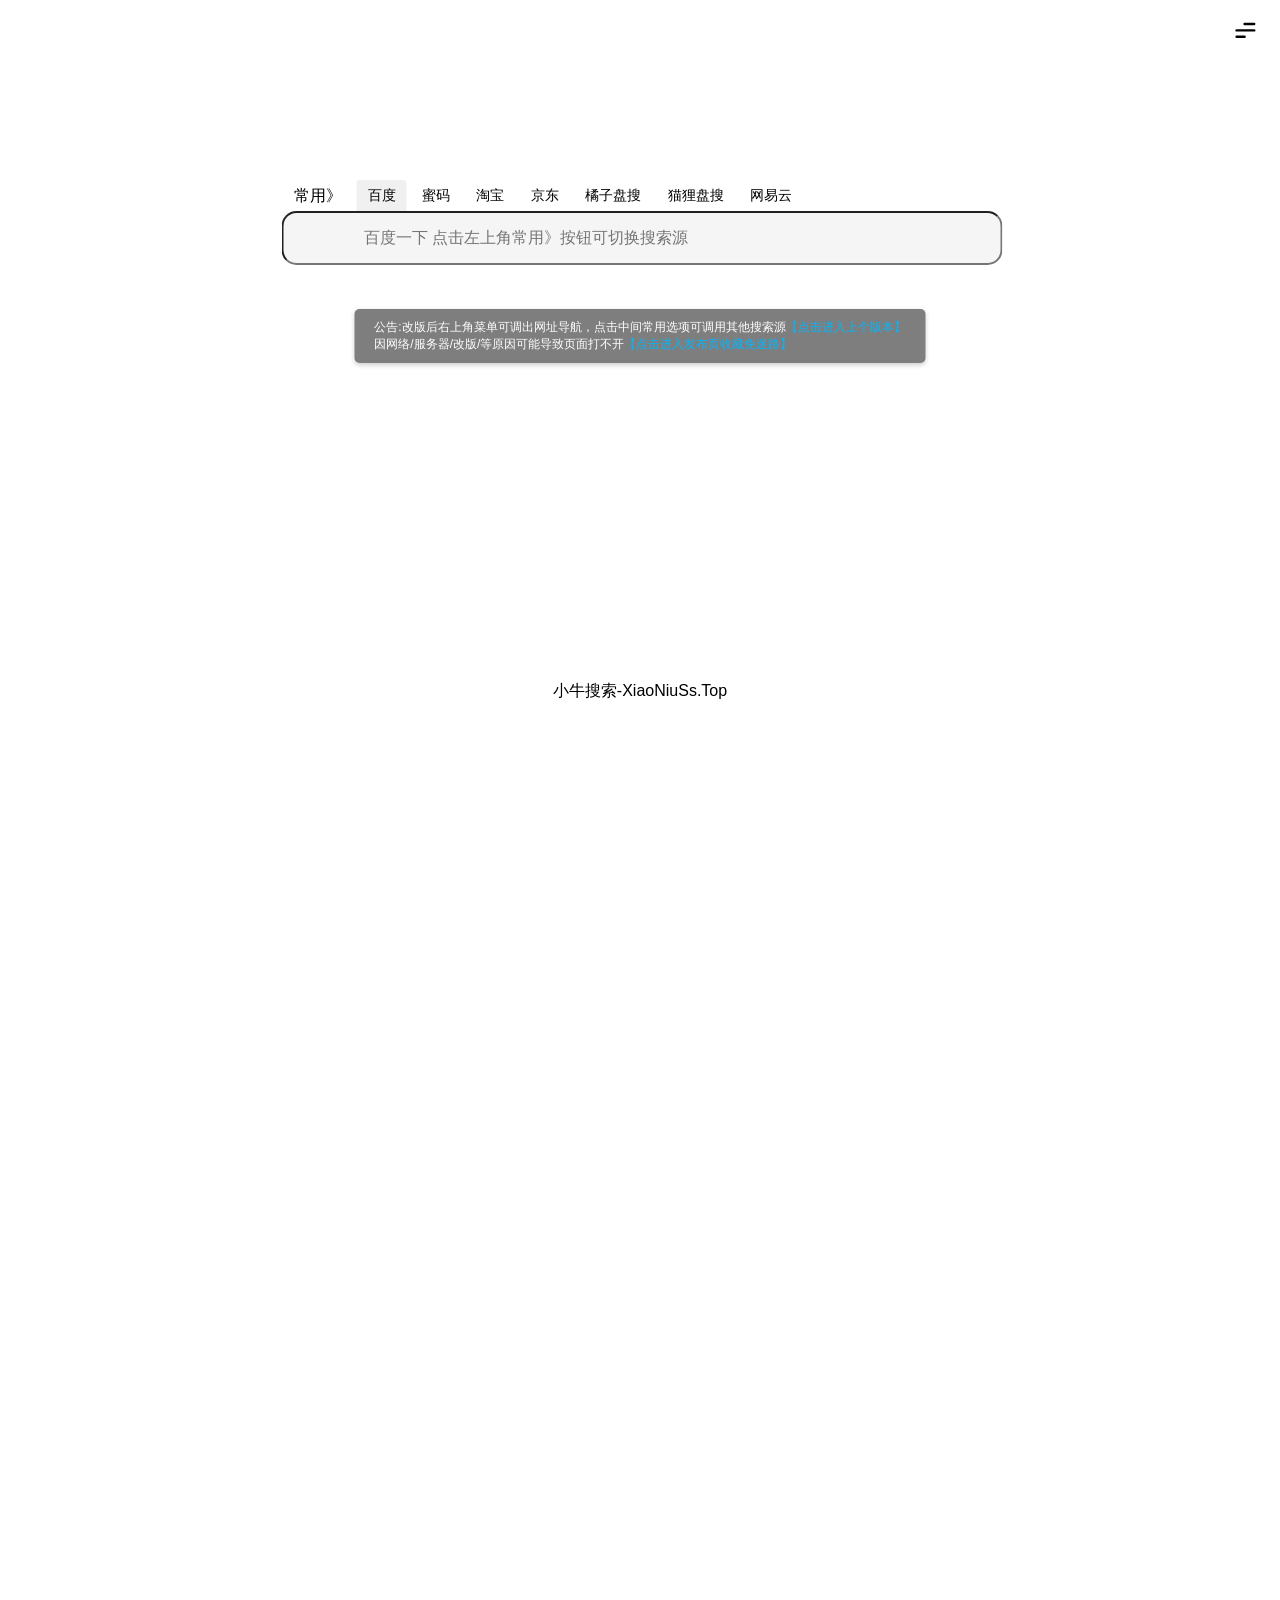
==== index.html @ 5cdf8bfb "Update index.html" ====
<!DOCTYPE html>

<html lang="zh-CN">
 <head> 
  <meta charset="UTF-8" /> 
  <meta name="viewport" content="width=device-width, user-scalable=no, initial-scale=1.0, maximum-scale=1.0, minimum-scale=1.0" /> 
  <meta http-equiv="Cache-Control" content="no-siteapp" /> 
  <meta name="apple-mobile-web-app-capable" content="yes" /> 
  <meta name="apple-touch-fullscreen" content="yes" /> 
  <meta name="apple-mobile-web-app-status-bar-style" content="black" /> 
  <meta name="full-screen" content="yes" />
  <!--UC强制全屏--> 
  <meta name="browsermode" content="application" />
  <!--UC应用模式--> 
  <meta name="x5-fullscreen" content="true" />
  <!--QQ强制全屏--> 
  <meta name="x5-page-mode" content="app" />
  <!--QQ应用模式--> 
  <title>小牛搜索- XiaoNiuss.Top</title> 
  <meta name="keywords" content="信仰圣光.一款业余的导航网站">
  <meta name="description" content="可能是最简洁的搜索导航，给你简单舒爽的搜索体验。">
  <link rel="shortcut icon" href="https://img.alicdn.com/imgextra/i3/2327995847/O1CN01fhXl2q1t3yYaZYRnO_!!2327995847.png" type="https://img.alicdn.com/imgextra/i3/2327995847/O1CN01fhXl2q1t3yYaZYRnO_!!2327995847.png" /> 
  <link rel="stylesheet" href="css/a1.css" /> 
  <script src="js/a2jquery1.min.js"></script> 
 </head> 

</html>
  <div id="menu">
   <i></i>
  </div> 
  <div class="list closed"> 
   <ul>

    <!--<iframe frameborder="no" border="0" marginwidth="0" marginheight="0" width=330 height=110 src="//music.163.com/outchain/player?type=0&id=5300627587&auto=0&height=90"></iframe>-->
    <li class="title"><i class="iconfont icon-changyong"></i> 旗下产品</li> 
    <li><a rel="nofollow" href="https://xiaoniuss.top/" target="_blank"><i class="iconfont icon-changyong" style="color: #f05;"></i>小牛搜索</a></li> 
    <li><a rel="nofollow" href="https://b.xiaoniuss.top/" target="_blank"><i class="iconfont icon-changyong" style="color: #f05;"></i>小牛书签</a></li> 
    <li><a rel="nofollow" href="https://c.xiaoniuss.top/" target="_blank"><i class="iconfont icon-changyong" style="color: #f05;"></i>小牛插件</a></li> 
    <li><a rel="nofollow" href="https://v.xiaoniuss.top/" target="_blank"><i class="iconfont icon-changyong" style="color: #f05;"></i>小牛解析</a></li>
    <li><a rel="nofollow" href="https://y.xiaoniuss.top/" target="_blank"><i class="iconfont icon-changyong" style="color: #f05;"></i>小牛游戏</a></li>
    <li><a rel="nofollow" href="https://c.xiaoniuss.top/bjq/" target="_blank"><i class="iconfont icon-changyong" style="color: #f05;"></i>代码编辑</a></li> 
    <li><a rel="nofollow" href="https://c.xiaoniuss.top/ys/" target="_blank"><i class="iconfont icon-changyong" style="color: #f05;"></i>色值选择</a></li>
    <li><a rel="nofollow" href="https://b.xiaoniuss.top/duoss.html" target="_blank"><i class="iconfont icon-changyong" style="color: #f05;"></i>搜索多开</a></li>
    <li><a rel="nofollow" href="https://xydh.fun/guoxiaohan" target="_blank"><i class="iconfont icon-changyong" style="color: #f05;"></i>小牛导航</a></li> 
    <li><a rel="nofollow" href="https://xydh.fun/rongna" target="_blank"><i class="iconfont icon-changyong" style="color: #f05;"></i>工作区</a></li> 
    <li><a rel="nofollow" href="https://yunyingguan.top" target="_blank"><i class="iconfont icon-changyong" style="color: #f05;"></i>大叔工作室</a></li>
    <!----> 
    <li class="title"><i class="iconfont icon-msg"></i> 常用电商</li> 
    <li><a rel="nofollow" href="https://shop.jd.com" target="_blank"><i class="iconfont icon-msg" style="color: #0084ff;"></i>jd后台</a></li> 
    <li><a rel="nofollow" href="https://myseller.taobao.com" target="_blank"><i class="iconfont icon-msg" style="color: #0084ff;"></i>tb后台</a></li> 
    <li><a rel="nofollow" href="https://mms.pinduoduo.com" target="_blank"><i class="iconfont icon-msg" style="color: #0084ff;"></i>pdd后台</a></li> 
    <li><a rel="nofollow" href="https://fxg.jinritemai.com/ffa/mshop/homepage/index" target="_blank"><i class="iconfont icon-msg" style="color: #0084ff;"></i>抖音电商</a></li> 
    <li><a rel="nofollow" href="https://www.fupin832.com/" target="_blank"><i class="iconfont icon-msg" style="color: #0084ff;"></i>政府832</a></li> 
    <li><a rel="nofollow" href="https://www.youzan.com" target="_blank"><i class="iconfont icon-msg" style="color: #0084ff;"></i>有赞后台</a></li> 
    <li><a rel="nofollow" href="https://h5.bestpay.com.cn/subapps/intelligent-core-h5/manage/index.html?externalUserId=725753262305550340&platformIdentity=newyzfmall#/passport/login" target="_blank"><i class="iconfont icon-msg" style="color: #0084ff;"></i>翼支付客服</a></li> 
    <li><a rel="nofollow" href="https://h5.bestpay.com.cn/subapps/merchant-portal-h5/index.html#/home" target="_blank"><i class="iconfont icon-msg" style="color: #0084ff;"></i>翼支付门户</a></li> 
    <li><a rel="nofollow" href="https://merchant-h5.bestpay.com.cn/paas/khd-index-h5/index.html#/login" target="_blank"><i class="iconfont icon-msg" style="color: #0084ff;"></i>翼支付电商</a></li> 
    <li><a rel="nofollow" href="https://baike.taobao.com/home.htm" target="_blank"><i class="iconfont icon-msg" style="color: #0084ff;"></i>淘宝百科</a></li>
    <li><a rel="nofollow" href="https://jm.jd.com/" target="_blank"><i class="iconfont icon-msg" style="color: #0084ff;"></i>京麦工作台</a></li> 
    <li><a rel="nofollow" href="https://cts.alibaba.com/product/qianniu.htm" target="_blank"><i class="iconfont icon-msg" style="color: #0084ff;"></i>千牛工作台</a></li> 
    <li><a rel="nofollow" href="https://www.dianzhentan.com" target="_blank"><i class="iconfont icon-msg" style="color: #0084ff;"></i>淘-店侦探</a></li> 
    <li><a rel="nofollow" href="https://www.diantoushi.com" target="_blank"><i class="iconfont icon-msg" style="color: #0084ff;"></i>淘-店透视</a></li> 
    <li><a rel="nofollow" href="https://www.dianchacha.com" target="_blank"><i class="iconfont icon-msg" style="color: #0084ff;"></i>淘-店查查</a></li> 
    <li><a rel="nofollow" href="https://www.jdboshi.com" target="_blank"><i class="iconfont icon-msg" style="color: #0084ff;"></i>jd博士店长</a></li>
    <li><a rel="nofollow" href="https://e.qq.com/resources/wx-moments" target="_blank"><i class="iconfont icon-msg" style="color: #0084ff;"></i>盆友圈广告</a></li> 
    <li><a rel="nofollow" href="https://school.jinritemai.com/doudian/web/article/114128" target="_blank"><i class="iconfont icon-msg" style="color: #0084ff;"></i>抖招类目</a></li>
    <li><a rel="nofollow" href="https://www.sf-express.com/chn/sc/price-query" target="_blank"><i class="iconfont icon-msg" style="color: #0084ff;"></i>顺丰查时</a></li> 
    <li><a rel="nofollow" href="https://www.dianchacha.com" target="_blank"><i class="iconfont icon-msg" style="color: #0084ff;"></i>D直播伴侣</a></li> 
    <li><a rel="nofollow" href="https://www.kdocs.cn/latest" target="_blank"><i class="iconfont icon-msg" style="color: #0084ff;"></i>金山文档</a></li> 
    <!----> 
    <li class="title"><i class="iconfont icon-shipin"></i> 社交媒体</li> 
    <li><a rel="nofollow" href="https://mail.163.com/" target="_blank"><i class="iconfont icon-youxiang" style="color: #169;"></i>163邮箱</a></li> 
    <li><a rel="nofollow" href="https://mail.126.com/" target="_blank"><i class="iconfont icon-youxiang" style="color: #169;"></i>126邮箱</a></li> 
    <li><a rel="nofollow" href="https://mail.qq.com/" target="_blank"><i class="iconfont icon-youxiang" style="color: #f05;"></i>QQ邮箱</a></li> 
    <li><a rel="nofollow" href="https://www.weibo.com" target="_blank"><i class="iconfont icon-msg" style="color: #e6162d;"></i>微博</a></li> 
    <li><a rel="nofollow" href="https://mp.weixin.qq.com/" target="_blank"><i class="iconfont icon-msg" style="color: #e6162d;"></i>微信公众号</a></li> 
    <li><a rel="nofollow" href="https://weixin.qq.com/" target="_blank"><i class="iconfont icon-msg" style="color: #e6162d;"></i>微信</a></li> 
    <li><a rel="nofollow" href="https://im.qq.com/" target="_blank"><i class="iconfont icon-msg" style="color: #e6162d;"></i>QQ</a></li> 
    <li><a rel="nofollow" href="https://www.zhihu.com/" target="_blank"><i class="iconfont icon-msg" style="color: #e6162d;"></i>知乎</a></li> 
    <li><a rel="nofollow" href="https://www.douyin.com/" target="_blank"><i class="iconfont icon-msg" style="color: #e6162d;"></i>抖音</a></li> 
    <li><a rel="nofollow" href="https://weixin.qq.com/" target="_blank"><i class="iconfont icon-msg" style="color: #e6162d;"></i>微信</a></li> 
    <li><a rel="nofollow" href="https://support.qq.com/product/142721" target="_blank"><i class="iconfont icon-msg" style="color: #e6162d;"></i>橘子网址</a></li> 
    <li><a rel="nofollow" href="https://yiyan.baidu.com/" target="_blank"><i class="iconfont icon-msg" style="color: #e6162d;"></i>文心一言</a></li> 
    <li><a rel="nofollow" href="https://y.qq.com/" target="_blank"><i class="iconfont icon-shipin" style="color:#2a0;"></i>QQ音乐</a></li> 
    <li><a rel="nofollow" href="https://music.163.com/" target="_blank"><i class="iconfont icon-shipin" style="color:#2a0;"></i>网易云音乐</a></li> 
    <li><a rel="nofollow" href="https://www.kugou.com/" target="_blank"><i class="iconfont icon-shipin" style="color:#2a0;"></i>酷狗音乐</a></li> 
    <li><a rel="nofollow" href="https://www.cctv.com/" target="_blank"><i class="iconfont icon-shipin" style="color:#2a0;"></i>央视网</a></li> 
    <li><a rel="nofollow" href="https://v.qq.com/" target="_blank"><i class="iconfont icon-shipin" style="color:#09e;"></i>腾讯视频</a></li> 
    <li><a rel="nofollow" href="https://www.youku.com/" target="_blank"><i class="iconfont icon-shipin" style="color:#09e;"></i>优酷</a></li> 
    <li><a rel="nofollow" href="https://www.iqiyi.com/" target="_blank"><i class="iconfont icon-shipin" style="color:#1d0;"></i>爱奇艺</a></li> 
    <li><a rel="nofollow" href="https://www.bilibili.com/" target="_blank"><i class="iconfont icon-shipin" style="color:#09e;"></i>哔哩哔哩</a></li> 
    <li><a rel="nofollow" href="https://www.nmme.xyz/" target="_blank"><i class="iconfont icon-shipin" style="color:#09e;"></i>橘子盘搜</a></li> 
    <!----> 
    <li class="title"><i class="iconfont icon-sheji"></i> 设计视觉</li> 
    <li><a rel="nofollow" href="https://www.58pic.com" target="_blank"><i class="iconfont icon-sheji" style="color: #ff6019;"></i>千图网</a></li>
    <li><a rel="nofollow" href="https://699pic.com" target="_blank"><i class="iconfont icon-sheji" style="color: #ff6019;"></i>摄图网</a></li>
    <li><a rel="nofollow" href="http://new.90sheji.com" target="_blank"><i class="iconfont icon-sheji" style="color: #ff6019;"></i>90设计</a></li>
    <li><a rel="nofollow" href="https://ibaotu.com" target="_blank"><i class="iconfont icon-sheji" style="color: #ff6019;"></i>包图网</a></li>
    <li><a rel="nofollow" href="https://588ku.com" target="_blank"><i class="iconfont icon-sheji" style="color: #ff6019;"></i>千库网</a></li>
    <li><a rel="nofollow" href="http://wz.iscvip.cn/index/account/login.html" target="_blank"><i class="iconfont icon-sheji" style="color: #ff6019;"></i>下图网</a></li>
    <li><a rel="nofollow" href="https://www.iconfont.cn/" target="_blank"><i class="iconfont icon-sheji" style="color: #ff6019;"></i>阿里图标</a></li>
    <li><a rel="nofollow" href="https://zt.changjing.com.cn/" target="_blank"><i class="iconfont icon-sheji" style="color: #ff6019;"></i>亿景智图</a></li>
    <li><a rel="nofollow" href="https://zbj.com" target="_blank"><i class="iconfont icon-sheji" style="color: #ff6019;"></i>猪八戒</a></li>
    <li><a rel="nofollow" href="https://www.asqql.com/wxtpzip" target="_blank"><i class="iconfont icon-sheji" style="color: #ff6019;"></i>GIF压缩</a></li>
    <li><a rel="nofollow" href="https://compresspng.com/" target="_blank"><i class="iconfont icon-sheji" style="color: #ff6019;"></i>PNG压缩</a></li>
    <li><a rel="nofollow" href="https://docsmall.com/" target="_blank"><i class="iconfont icon-sheji" style="color: #ff6019;"></i>图片压缩</a></li>
    <!----> 
    <li class="title"><i class="iconfont icon-ai-tool"></i> 工具</li> 
    <li><a rel="nofollow" href="https://pan.baidu.com" target="_blank"><i class="iconfont icon-ai-tool" style="color: #148bfe;"></i>百度网盘</a></li> 
    <li><a rel="nofollow" href="https://pan.quark.cn/" target="_blank"><i class="iconfont icon-ai-tool" style="color: #148bfe;"></i>夸克网盘</a></li> 
    <li><a rel="nofollow" href="https://www.aliyundrive.com/drive" target="_blank"><i class="iconfont icon-ai-tool" style="color: #148bfe;"></i>阿里网盘</a></li> 
    <li><a rel="nofollow" href="https://www.lanzou.com" target="_blank"><i class="iconfont icon-ai-tool" style="color: #148bfe;"></i>蓝奏云盘</a></li> 
    <li><a rel="nofollow" href="https://www.kdocs.cn" target="_blank"><i class="iconfont icon-ai-tool" style="color: #148bfe;"></i>金山文档</a></li> 
    <li><a rel="nofollow" href="https://www.teambition.com/pan" target="_blank"><i class="iconfont icon-ai-tool" style="color: #148bfe;"></i>Teambition</a></li> 
    <!----> 
    <li class="title"><i class="iconfont icon-kongzhitai"></i> 开发</li> 
    <li><a rel="nofollow" href="https://github.com/" target="_blank"><i class="iconfont icon-kongzhitai"></i>Github</a></li> 
    <li><a rel="nofollow" href="http://www.bootstrapmb.com/" target="_blank"><i class="iconfont icon-kongzhitai"></i>bootstrapmb</a></li> 
    <li><a rel="nofollow" href="http://www.jqueryfuns.com/" target="_blank"><i class="iconfont icon-kongzhitai"></i>jqueryfuns</a></li> 
    <li><a rel="nofollow" href="https://www.aliyun.com" target="_blank"><i class="iconfont icon-kongzhitai"></i>阿里云</a></li> 
    <li><a rel="nofollow" href="https://dash.cloudflare.com" target="_blank"><i class="iconfont icon-kongzhitai"></i>cloudflare</a></li> 
    <li><a rel="nofollow" href="https://imagelol.com" target="_blank"><i class="iconfont icon-kongzhitai"></i>图床贼稳定</a></li> 
    <li><a rel="nofollow" href="https://cover.weixin.qq.com" target="_blank"><i class="iconfont icon-kongzhitai"></i>红包封面</a></li> 
    <li><a rel="nofollow" href="https://www.uupoop.com/" target="_blank"><i class="iconfont icon-kongzhitai"></i>在线PS</a></li> 
    <li><a rel="nofollow" href="https://sucai.wangpu.taobao.com/#/manage/pic?_k=3ax2p3" target="_blank"><i class="iconfont icon-kongzhitai"></i>图片空间</a></li> 
    <li><a rel="nofollow" href="https://think.lenovo.com.cn/support/driver/newdriversdownlist.aspx?categoryid=3109781" target="_blank"><i class="iconfont icon-kongzhitai"></i>联想_Think</a></li> 
    <li class="title"><i class="iconfont icon-youxiang"></i> 免密下载</li> 
    <li><a rel="nofollow" href="https://kdocs.cn/l/sbjXGKoZMjck" target="_blank"><i class="iconfont icon-youxiang" style="color: #f05;"></i>IDM下载器</a></li> 
    <li><a rel="nofollow" href="https://kdocs.cn/l/sc6G9pmT6PMv" target="_blank"><i class="iconfont icon-youxiang" style="color: #f05;"></i>PE系统</a></li> 
    <li><a rel="nofollow" href="https://kdocs.cn/l/stITah8LCVqY" target="_blank"><i class="iconfont icon-youxiang" style="color: #f05;"></i>优酷转mp4</a></li> 
    <li><a rel="nofollow" href="https://kdocs.cn/l/skPR83SV3ztz" target="_blank"><i class="iconfont icon-youxiang" style="color: #f05;"></i>OBSx86</a></li> 
    <li><a rel="nofollow" href="https://kdocs.cn/l/snXQCynQuA8g" target="_blank"><i class="iconfont icon-youxiang" style="color: #f05;"></i>双系统引导</a></li> 
    <li><a rel="nofollow" href="https://kdocs.cn/l/sqT3ncusPQbT" target="_blank"><i class="iconfont icon-youxiang" style="color: #f05;"></i>PS密钥</a></li> 
    <li><a rel="nofollow" href="https://kdocs.cn/l/stlTbbvcYanN" target="_blank"><i class="iconfont icon-youxiang" style="color: #f05;"></i>U盘启动</a></li> 
    <li><a rel="nofollow" href="https://kdocs.cn/l/stMmsstYNt7d" target="_blank"><i class="iconfont icon-youxiang" style="color: #f05;"></i>视频压缩</a></li> 
    <li><a rel="nofollow" href="https://kdocs.cn/l/slZQXINmvxUH" target="_blank"><i class="iconfont icon-youxiang" style="color: #f05;"></i>会声会影</a></li> 
    <li><a rel="nofollow" href="https://kdocs.cn/l/sfRWvMunH0W5" target="_blank"><i class="iconfont icon-youxiang" style="color: #f05;"></i>屏幕录制</a></li> 
    <li><a rel="nofollow" href="https://kdocs.cn/l/sjy8YiyE2GLi" target="_blank"><i class="iconfont icon-youxiang" style="color: #f05;"></i>腾讯MP4</a></li> 
    <li><a rel="nofollow" href="https://kdocs.cn/l/sdvNhlVnBgjm" target="_blank"><i class="iconfont icon-youxiang" style="color: #f05;"></i>爱奇艺MP4</a></li> 
    <li><a rel="nofollow" href="https://kdocs.cn/l/sstjCg4Ey5Ph" target="_blank"><i class="iconfont icon-youxiang" style="color: #f05;"></i>AZ播放器</a></li> 
    <li><a rel="nofollow" href="https://kdocs.cn/l/stCZ0h0tj36P" target="_blank"><i class="iconfont icon-youxiang" style="color: #f05;"></i>AZ播放器</a></li> 
    <li><a rel="nofollow" href="https://kdocs.cn/l/skCb0l8Z89pW" target="_blank"><i class="iconfont icon-youxiang" style="color: #f05;"></i>PC播放器</a></li> 
    <li><a rel="nofollow" href="https://kdocs.cn/l/clntcQ575b8E" target="_blank"><i class="iconfont icon-youxiang" style="color: #f05;"></i>批量修改</a></li>
    <li><a rel="nofollow" href="https://kdocs.cn/l/crtAaC0671bG" target="_blank"><i class="iconfont icon-youxiang" style="color: #f05;"></i>图片工厂</a></li>
    <li><a rel="nofollow" href="http://www.picosmos.net/" target="_blank"><i class="iconfont icon-youxiang" style="color: #f05;"></i>picosmos</a></li>
   </ul> 
  </div> 
<!-- <iframe src="https://sucai.xiaoniuss.top/2/" width="100%" height="100%"></iframe>-->
  <div id="search" class="s-search">
   <div id="search-list" class="hide-type-list">
    <div class="s-type">
     <span></span>
     <div class="s-type-list animated fadeInUp">
      <label for="type-baidu">常用</label>
      <label for="type-search">搜索</label>
      <label for="type-wangpan1">音视</label>
      <label for="type-zhihu">社区</label>
      <label for="type-jiexi">解析</label>
     </div>
    </div>
    <div class="search-group group-a">
     <span class="type-text">常用》</span>
     <ul class="search-type">
      <li><input checked="" hidden="" type="radio" name="type" id="type-baidu" value="https://www.baidu.com/s?wd=" data-placeholder="百度一下 点击左上角常用》按钮可切换搜索源" /><label for="type-baidu"><span>百度</span></label></li>
      <li><input hidden="" type="radio" name="type" id="type-google" value="/mima/" data-placeholder="输入密令" /><label for="type-google"><span>蜜码</span></label></li>
      <li><input hidden="" type="radio" name="type" id="type-taobao" value="https://s.taobao.com/search?q=" data-placeholder="输入商品的名字关键词" /><label for="type-taobao"><span>淘宝</span></label></li>
      <li><input hidden="" type="radio" name="type" id="type-bing1" value="https://search.jd.com/Search?keyword=" data-placeholder="输入商品的名字关键词" /><label for="type-bing1"><span>京东</span></label></li>
      <li><input hidden="" type="radio" name="type" id="type-jiexi8" value="https://www.nmme.xyz/s/1/" data-placeholder="输入视频网址或电影名字" /><label for="type-jiexi8"><span>橘子盘搜</span></label></li>
      <li><input hidden="" type="radio" name="type" id="type-wangpan" value="https://www.alipansou.com/search?k=" data-placeholder="输入电视电影资源名字" /><label for="type-wangpan"><span>猫狸盘搜</span></label></li>
      <li><input hidden="" type="radio" name="type" id="type-wangpan7" value="https://music.163.com/#/search/m/?s=" data-placeholder="输入音乐的名字" /><label for="type-wangpan7"><span>网易云</span></label></li>




     </ul>
    </div>
    <div class="search-group group-b">
     <span class="type-text">搜索》</span>
     <ul class="search-type">
      <li><input hidden="" type="radio" name="type" id="type-search" value="https://www.baidu.com/s?wd=" data-placeholder="百度一下" /><label for="type-search"><span>百度</span></label></li>
      <li><input hidden="" type="radio" name="type" id="type-google" value="/mima/" data-placeholder="输入密令" /><label for="type-google"><span>蜜码</span></label></li>
      <li><input hidden="" type="radio" name="type" id="type-360" value="https://www.so.com/s?q=" data-placeholder="360好搜" /><label for="type-360"><span>360</span></label></li>
      <li><input hidden="" type="radio" name="type" id="type-sogo" value="https://www.sogou.com/web?query=" data-placeholder="搜狗搜索" /><label for="type-sogo"><span>搜狗</span></label></li>
      <li><input hidden="" type="radio" name="type" id="type-bing" value="https://cn.bing.com/search?q=" data-placeholder="微软Bing搜索" /><label for="type-bing"><span>Bing</span></label></li>
      <li><input hidden="" type="radio" name="type" id="type-sm" value="https://yz.m.sm.cn/s?q=" data-placeholder="UC移动端搜索" /><label for="type-sm"><span>神马</span></label></li>
     </ul>
    </div>
    <div class="search-group group-c">
     <span class="type-text">音视》</span>
     <ul class="search-type">
      <li><input hidden="" type="radio" name="type" id="type-wangpan1" value="https://music.163.com/#/search/m/?s=" data-placeholder="输入音乐的名字" /><label for="type-wangpan1"><span>网易云</span></label></li>
      <li><input hidden="" type="radio" name="type" id="type-wangpan8" value="https://y.qq.com/n/ryqq/search?searchid=1&remoteplace=txt.yqq.top&w=" data-placeholder="输入音乐的名字" /><label for="type-wangpan8"><span>qq音乐</span></label></li>
      <li><input hidden="" type="radio" name="type" id="type-wangpan2" value="https://search.bilibili.com/all?keyword=" data-placeholder="输入电视电影资源名字" /><label for="type-wangpan2"><span>bilibili</span></label></li>
      <li><input hidden="" type="radio" name="type" id="type-wangpan3" value="https://v.qq.com/x/search/?q=" data-placeholder="输入电视电影资源名字" /><label for="type-wangpan3"><span>腾讯</span></label></li>
      <li><input hidden="" type="radio" name="type" id="type-wangpan4" value="https://so.iqiyi.com/so/q_" data-placeholder="输入电视电影资源名字" /><label for="type-wangpan4"><span>爱奇艺</span></label></li>
      <li><input hidden="" type="radio" name="type" id="type-wangpan5" value="https://so.youku.com/search_video/q_" data-placeholder="输入电视电影资源名字" /><label for="type-wangpan5"><span>优酷</span></label></li>
      <li><input hidden="" type="radio" name="type" id="type-wangpan6" value="https://so.mgtv.com/so?k=" data-placeholder="输入电视电影资源名字" /><label for="type-wangpan6"><span>芒果</span></label></li>
     </ul>
    </div>
    <div class="search-group group-d">
     <span class="type-text">社区》</span>
     <ul class="search-type">
      <li><input hidden="" type="radio" name="type" id="type-zhihu" value="https://www.zhihu.com/search?type=content&amp;q=" data-placeholder="知乎" /><label for="type-zhihu"><span>知乎</span></label></li>
      <li><input hidden="" type="radio" name="type" id="type-wechat" value="http://weixin.sogou.com/weixin?type=2&amp;query=" data-placeholder="微信" /><label for="type-wechat"><span>微信</span></label></li>
      <li><input hidden="" type="radio" name="type" id="type-weibo" value="http://s.weibo.com/weibo/" data-placeholder="微博" /><label for="type-weibo"><span>微博</span></label></li>
      <li><input hidden="" type="radio" name="type" id="type-douban" value="https://www.douban.com/search?q=" data-placeholder="豆瓣" /><label for="type-douban"><span>豆瓣</span></label></li>
      <li><input hidden="" type="radio" name="type" id="type-why" value="https://ask.seowhy.com/search/?q=" data-placeholder="SEO问答社区" /><label for="type-why"><span>搜外问答</span></label></li>
     </ul>
    </div>
    <div class="search-group group-e">
     <span class="type-text">解析》</span>
     <ul class="search-type">
      <li><input hidden="" type="radio" name="type" id="type-jiexi" value="https://z1.m1907.cn/?jx=" data-placeholder="M1907解析接口粘贴需要解析的网址【支持网址剧名电影名】" /><label for="type-jiexi"><span>M1907</span></label></li>
      <li><input hidden="" type="radio" name="type" id="type-jiexi1" value="https://vip.bljiex.com/?v=" data-placeholder="BL智能解析接口粘贴需要解析的网址【支持网址剧名电影名】" /><label for="type-jiexi1"><span>BL智能</span></label></li>
      <li><input hidden="" type="radio" name="type" id="type-jiexi2" value="https://17kyun.com/api.php?url=" data-placeholder="17kyun解析接口粘贴需要解析的网址【仅支持网址】" /><label for="type-jiexi2"><span>17kyun</span></label></li>
      <li><input hidden="" type="radio" name="type" id="type-jiexi3" value="https://jx.618g.com/?url=" data-placeholder="618G解析接口粘贴需要解析的网址【仅支持网址】" /><label for="type-jiexi3"><span>618G</span></label></li>
      <li><input hidden="" type="radio" name="type" id="type-jiexi4" value="https://okjx.cc/?url=" data-placeholder="OK解析接口粘贴需要解析的网址【仅支持网址】" /><label for="type-jiexi4"><span>OK解析</span></label></li>
      <li><input hidden="" type="radio" name="type" id="type-jiexi5" value="https://jx.m3u8.tv/jiexi/?url=" data-placeholder="M3U8解析接口粘贴需要解析的网址【仅支持网址】" /><label for="type-jiexi5"><span>M3U8解析接口</span></label></li>
     </ul>
    </div>
   </div>
   <form action="https://www.baidu.com/s?wd=" method="get" target="_blank" id="super-search-fm">
    <input type="text" id="search-text" placeholder="输入关键字搜索" style="outline:0" />
    <button type="submit"><i class="iconfont icon-xdss"></i></button>
    <ul id="ul" class="ko"></ul>
   </form>
   <div class="set-check hidden-xs">
    <div id="centerContainer" class="center-container">  
        <div id="floatingAlert" class="floating-alert">  
            <p>公告:改版后右上角菜单可调出网址导航，点击中间常用选项可调用其他搜索源<a href="1" target="_blank">【点击进入上个版本】</a><br>因网络/服务器/改版/等原因可能导致页面打不开<a href="https://support.qq.com/products/336749" target="_blank">【点击进入发布页收藏免迷路】</a></p>

        </div>  
    </div>  
  

    <input type="checkbox" id="set-search-blank" class="bubble-3" autocomplete="off" />
   </div>
  </div> 
<div style="position: relative; height:700px;">  
  <div style="position: absolute; bottom: 0; width: 100%; text-align: center; transform: translateY(10%);">小牛搜索-XiaoNiuSs.Top</div>  
</div>
  <script type="text/javascript" src="js/a3sousuo.js"></script> 
  <div class="bgo"></div> 

  <!-- <img class="logo" src="https://img.alicdn.com/imgextra/i2/2327995847/O1CN01zF1SMH1t3yX58a5YX_!!2327995847.gif" />  -->
  <!-- <img class="logo" src="https://img.alicdn.com/imgextra/i2/2327995847/O1CN01uRI4dY1t3yWHIi0aD_!!2327995847.gif" />  -->
 </body>
</html>
<!--

-->
---- css/a1.css ----
#search {
	width: 717px;
	margin: 0px auto 0px;/*搜索框上下空位占位*/
	position: absolute;
	z-index: 99;
	top: 20%;
	left: 50%;
	transform: translate(-50%, -0%);
}

#search form {
	position: relative
}

#search-text {
/*padding:9pt;*/
	color: black;
	width: 100%;
	height: 50px;
	font-size:1pc;
	border: 01;
	border-radius: 15px;
	background-color: rgba(0,0,0,0.04);/*搜索框内*/
	text-indent: 80px;
}

#search button {
	position: absolute;
	top: 0px;
	left: 0;
	background: none;
	border: 0;
	width: 30px;
	height: 36px;
	margin: 7px 9pt 0;
	line-height: 36px;
	border-radius: 3px
}

#search label:hover {
	background: rgba(203,203,203,0.26);/*搜索框选中*/
	cursor: pointer
}

#search button i {
	color: #000;
	font-size: 18px
}

.search-group {
	display: none;
	padding-left: 75px
}

.s-current .search-type {
	padding-left: 0;
	display: block
}

.s-current {
	display: block
}

#search-list {
	position: relative
}

.s-type {
	position: absolute;
	top: 0;
	left: 0;
	z-index: 13;
	width: 75px
}

.s-type:hover {
	height: auto
}

.s-type>span {
	display: block;
	height: 31px;
	width: 75px
}

.s-type-list {
	display: none;
	position: absolute;
	top: 31px;
	width: 70px;
	background: rgba(255,255,255,1);/*菜单选中边框*/
	border-radius: 6px;
	box-shadow: 0 0 6px rgba(0,0,0,0.18);/*菜单边框*/
	padding: 9pt 0;
}



.s-type-list label {
	display: block;
	font-size: 15px;
	text-align: center;
	padding: 2px 0;
}

.s-type-list .tile-lg {
	color: #000;
	width: 3pc;
	height: 3pc;
	font-size: 1.25rem;
	line-height: 3rem;
	border-radius: .3rem;
	display: block;
	margin: auto
}

.s-type-list label:hover {
	color: #000
}

.s-type:hover .s-type-list {
	display: block;
	padding-top: 8px
}

.type-text {
	position: absolute;
	left: 0;
	width: 75px;
	padding-left: 9pt;
	font-size: 1pc;
	line-height: 31px
}



.search-type {
	white-space: nowrap;
	margin: 0
}

.search-type label {
	margin: 0
}

.search-type li {
	display: inline-block
}

.search-type li label {
	display: inline-block;
	padding: 0 11px;
	font-size: 14px;
	line-height: 31px;
	border-radius: 3px 3px 0 0;
	cursor: pointer
}

.search-type input:checked+label,.search-type input:hover+label {
	background-color: rgba(0,0,0,0.06);/*菜单选准*/
}

.set-check {
	margin-top: 3px;
	font-size: 9pt
}

.set-check label {
	margin-left: 3px
}

.set-check input,.set-check label {
	opacity: 0;
	transition: all .3s ease
}

.search-type li {
	list-style: none;
	display: inline-block
}



/*margin:0 auto;*/
		width: 90%;
	}

	.search-type {
		overflow: scroll
	}

	.search-list {
		height: 30px;
		overflow-y: hidden;
		overflow-x: scroll;
		white-space: nowrap
	}
}

.fa-2x {
	padding-top: 15px;
	font-size: 1.5em;
}
.wei{
    list-style: none;
    position: relative;
    text-indent: 10px;
}
.wei:hover{
     background: rgba(231,231,231,0.44);/*搜索联想选中*/
}
.a{
     display: inline-block;
     width: 90%;
     color: #000000 ;/*搜索联想字体*/
     height: 27px;
     line-height: 30px;
     overflow:hidden;
     text-overflow: ellipsis;
}
.ko{
	display: none;
    top: 10px;
    position: relative;
}


* {
    padding: 0;
    margin: 0;
    outline: none;
    -webkit-tap-highlight-color: transparent;
}

html,
body {
    width: 100%;
    height: 100%;
    position: relative;
    overflow: hidden;
}
.bgo{
	background: url();
    background-size: cover;
    filter: brightness(0.9);
    width: 100%;
    height: 100%;
    z-index: 1;
}

.bgo{
	background: url(); 
    background-size: cover;
    filter: brightness(0.9);
    width: 100%;
    height: 100%;
    z-index: 1;
}

html {
    font-family: 'Noto Sans SC Sliced', PingFangSC-Light, Microsoft YaHei UI, Microsoft YaHei, helvetica, sans-serif;
    font-weight: 300;
    color: #000000;/*菜单字体颜色*/
}

/*form,
input,
button {
    padding: 0;
    margin: 0;
    border: none;
    outline: none;
    background: none;
}
input::-webkit-input-placeholder {
    color: #EF49FF;
    letter-spacing: 2px;
    font-size: 16px;
}*/

ul,
li {
    display: block;
    list-style: none;
    
}

a {
    text-decoration: none;
    color: #00B8FF;
}

#menu {
    width: 50px;
    height: 50px;
    transform: scale(0.8);
    position: absolute;
    right: 10px;
    top: 5px;/*右上角菜单图标上下位置*/
    z-index: 2000000;
    cursor: pointer;
    transition: 0.5s;
}

#menu i {
    position: absolute;
    left: 0;
    right: 0;
    margin: 24px auto;
    width: 25px;
    height: 3px;
    background: #000000;/*右上角菜单图标*/
    border-radius:25px;
}

#menu i:before {
    content: '';
    width: 15px;
    height: 3px;
    top: -8px;
    background: #000000FF;/*右上角菜单图标*/
    position: absolute;
    right: 0;
    border-radius:25px;
}

#menu i:after {
    content: '';
    width: 13px;
    height: 3px;
    bottom: -8px;
    background: #000000FF;/*右上角菜单图标*/
    position: absolute;
    left: 0;
    border-radius:25px;
}

#menu.on {
    right: 380px;/*箭头位置*/
    background: rgba(255,255,255,1);
    border-radius: 25px;
   /* box-shadow: 0 6px 8px rgba(255,255,255,1);*/
}

#menu.on i {
    width: 20px;
    background: #000000;/*箭头颜色*/
}

#menu.on i:before {
    top: -5px;
    transform: rotate(45deg);
    width: 14px;
    right: -1px;
    left: auto;
    background: #000000;/*箭头颜色*/
}

#menu.on i:after {
    bottom: -5px;
    transform: rotate(-45deg);
    width: 14px;
    right: -1px;
    left: auto;
    background: #000000;/*箭头颜色*/
}

.list {
    width: 337px;
    padding: -1 40px;/*书签左右位置*/
    height: 100%;/*书签上下位置*/
    overflow: hidden;
    overflow-y: auto;
    position: absolute;
    right: 0px;
    z-index: 2000;
    background: rgba(1,1,1,0.03);/*书签背景阴影*/
    transition: 0.3s all linear;
}
.list.closed {
    right: -380px;
}

.list ul {
    width: 330px;
    float: left;
    padding: 0 0 20px;
    margin-bottom: 10px;
}

.list ul li {
    float: left;
    margin: 3px;/*书签间距*/
    width: 100px;
    height: 20px;
    text-align: left;
    line-height: 20px;
}

.list ul li a {
    width: 100%;
    border-radius: 5px;
    transition: 0.2s all linear;
    height: 100%;
    display: block;
    color: #000;/*书签文字*/
    font-weight: 500;
    background: rgba(0,0,0,0);
    text-align: left;
    font-size: 12px;
}

.list ul li a i {
    margin-right: 5px;
    margin-left: 15px;
    transition: 0.2s all linear;
}

.list ul li a i.iconfont {
    font-size: 14px;
}

.list ul li:hover a {
    color: #000;/*书签选中火苗*/
    background-color: #E2E2E2;
    background-image: linear-gradient(135deg, rgba(35, 153, 255) 0%, rgba(84, 175, 253) 100%);
    box-shadow: 0 3px 3px rgba(0, 40, 70, .3);
}

.list ul li:hover a i {
    color: #000 !important;/*书签选中火苗*/
}

.list ul li.title {
    width: 100%;
    height: 40px;
    line-height: 40px;
    margin: 30px 0 0;
    text-align: left;
    text-indent: 10px;
    /*border-bottom: 1px dashed #F1F1F1;*/
    color: #3F9DFF;/*书签表头字体*/
    font-size: 18px;
    font-weight: bold;
}

.list ul li.title i {
    color: #3F9DFF;/*书签表头火苗*/
    margin-right: 5px;
    font-weight: normal;
}
.logo{
    position: absolute;
    z-index: 99;
    top: 15%;
    left: 50%;
    transform: translate(-50%, -50%);
    width: 300px;
    opacity: 1;
}
@media (max-width: 640px) {
    .list {
        width: 227px;
    }
    .list ul {
        width: 220px;
    }
    #menu {
        top: 5px;
    }
      #menu.on {
        right: 270px;
    }
.bgo{
    	background: url();
        background-size: cover;
    }
.logo{
width: 35%;
}
.ko{
	height: 158px;
	overflow-y: scroll;
}
}
.ssln:hover{
            background: #FFF;
        }
/文件/
body, html {  
    height: 100%;  
    margin: 0;  
    display: flex;  
    align-items: center; /* 垂直居中 */  
    justify-content: center; /* 水平居中 */  
}  
  
.center-container {  
    position: fixed;  
    top: 0;  
    left: 0;  
    width: 100%;  
    height: 300%;  
    display: flex;  
    align-items: center; /* 垂直居中 */  
    justify-content: center; /* 水平居中 */  
    pointer-events: none; /* 使容器本身不响应点击事件 */  
}  
  
.floating-alert {  
    background-color: #7E7E7E;  
    color: white;  
    padding: 10px 20px;  
    border-radius: 5px;  
    box-shadow: 0 2px 5px rgba(0, 0, 0, 0.2);  
    z-index: 9999;  
    display: flex;  
    align-items: center;  
    justify-content: space-between;  
    pointer-events: auto; /* 公告提示需要响应点击事件 */  
    /* 添加透明度渐变效果 */  
    transition: opacity 1s ease-in-out;  
}  
  
.close-btn {  
    background-color: transparent;  
    border: none;  
    color: black;  
    font-size: 1.2em;  
    cursor: pointer;  
}  
  
/* 公告提示隐藏时的样式 */  
.floating-alert.hidden {  
    opacity: 0;  
    pointer-events: none; /* 不响应鼠标事件 */  
}
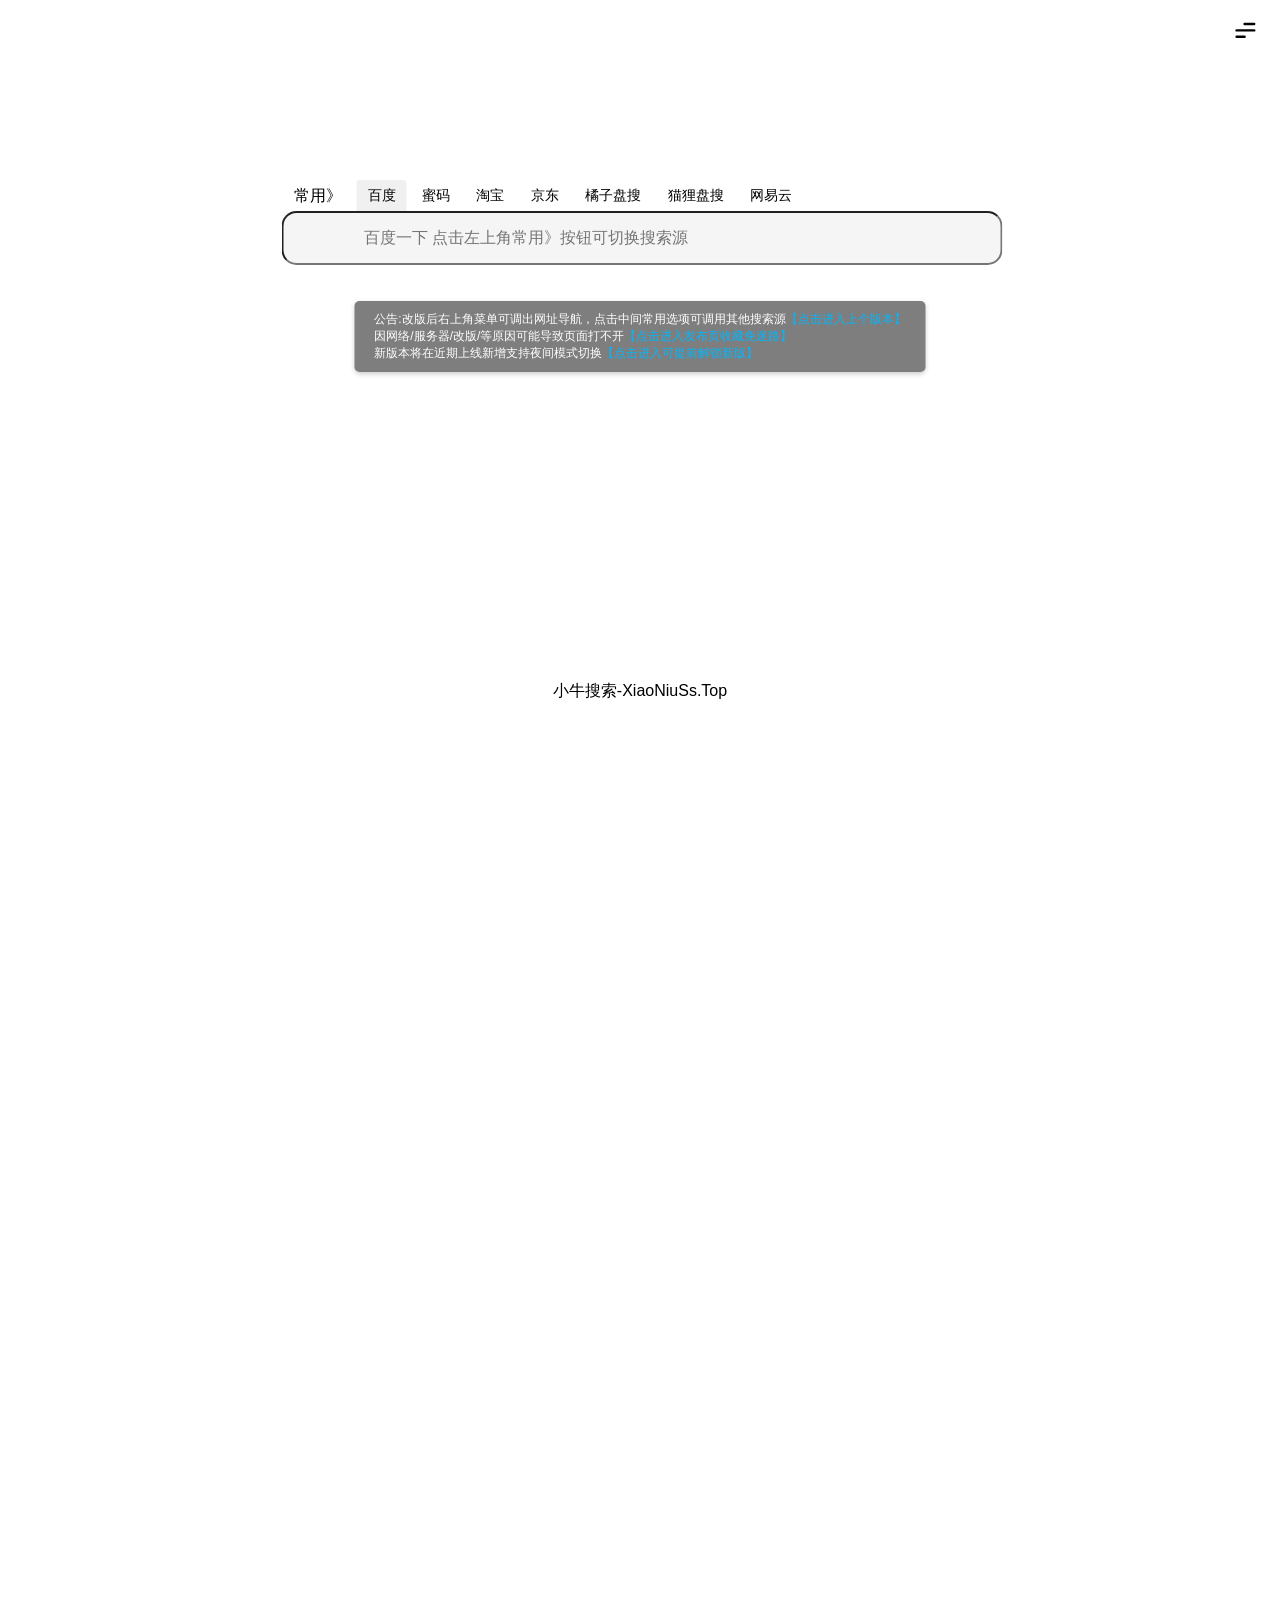
==== commit 5774136a: "Update index.html" ====
--- a/index.html
+++ b/index.html
@@ -66,6 +66,9 @@
     <li><a rel="nofollow" href="https://school.jinritemai.com/doudian/web/article/114128" target="_blank"><i class="iconfont icon-msg" style="color: #0084ff;"></i>抖招类目</a></li>
     <li><a rel="nofollow" href="https://www.sf-express.com/chn/sc/price-query" target="_blank"><i class="iconfont icon-msg" style="color: #0084ff;"></i>顺丰查时</a></li> 
     <li><a rel="nofollow" href="https://www.dianchacha.com" target="_blank"><i class="iconfont icon-msg" style="color: #0084ff;"></i>D直播伴侣</a></li> 
+    <li><a rel="nofollow" href="https://qianchuan.jinritemai.com/" target="_blank"><i class="iconfont icon-msg" style="color: #0084ff;"></i>巨量千川</a></li> 
+    <li><a rel="nofollow" href="https://tmzs.taobao.com/join/start/pc" target="_blank"><i class="iconfont icon-msg" style="color: #0084ff;"></i>天猫招商</a></li> 
+    <li><a rel="nofollow" href="https://supplier.eastbuy.com/home" target="_blank"><i class="iconfont icon-msg" style="color: #0084ff;"></i>东方甄选HT</a></li> 
     <li><a rel="nofollow" href="https://www.kdocs.cn/latest" target="_blank"><i class="iconfont icon-msg" style="color: #0084ff;"></i>金山文档</a></li> 
     <!----> 
     <li class="title"><i class="iconfont icon-shipin"></i> 社交媒体</li> 
@@ -104,6 +107,7 @@
     <li><a rel="nofollow" href="https://www.asqql.com/wxtpzip" target="_blank"><i class="iconfont icon-sheji" style="color: #ff6019;"></i>GIF压缩</a></li>
     <li><a rel="nofollow" href="https://compresspng.com/" target="_blank"><i class="iconfont icon-sheji" style="color: #ff6019;"></i>PNG压缩</a></li>
     <li><a rel="nofollow" href="https://docsmall.com/" target="_blank"><i class="iconfont icon-sheji" style="color: #ff6019;"></i>图片压缩</a></li>
+    <li><a rel="nofollow" href="https://zhutix.com/" target="_blank"><i class="iconfont icon-sheji" style="color: #ff6019;"></i>致美化</a></li>
     <!----> 
     <li class="title"><i class="iconfont icon-ai-tool"></i> 工具</li> 
     <li><a rel="nofollow" href="https://pan.baidu.com" target="_blank"><i class="iconfont icon-ai-tool" style="color: #148bfe;"></i>百度网盘</a></li> 
@@ -112,6 +116,8 @@
     <li><a rel="nofollow" href="https://www.lanzou.com" target="_blank"><i class="iconfont icon-ai-tool" style="color: #148bfe;"></i>蓝奏云盘</a></li> 
     <li><a rel="nofollow" href="https://www.kdocs.cn" target="_blank"><i class="iconfont icon-ai-tool" style="color: #148bfe;"></i>金山文档</a></li> 
     <li><a rel="nofollow" href="https://www.teambition.com/pan" target="_blank"><i class="iconfont icon-ai-tool" style="color: #148bfe;"></i>Teambition</a></li> 
+    <li><a rel="nofollow" href="https://ncm.worthsee.com/" target="_blank"><i class="iconfont icon-ai-tool" style="color: #148bfe;"></i>NCM音乐转换</a></li> 
+    <li><a rel="nofollow" href="https://b.xiaoniuss.top/duoss.html" target="_blank"><i class="iconfont icon-ai-tool" style="color: #148bfe;"></i>搜索多开</a></li> 
     <!----> 
     <li class="title"><i class="iconfont icon-kongzhitai"></i> 开发</li> 
     <li><a rel="nofollow" href="https://github.com/" target="_blank"><i class="iconfont icon-kongzhitai"></i>Github</a></li> 
@@ -227,7 +233,7 @@
    <div class="set-check hidden-xs">
     <div id="centerContainer" class="center-container">  
         <div id="floatingAlert" class="floating-alert">  
-            <p>公告:改版后右上角菜单可调出网址导航，点击中间常用选项可调用其他搜索源<a href="1" target="_blank">【点击进入上个版本】</a><br>因网络/服务器/改版/等原因可能导致页面打不开<a href="https://support.qq.com/products/336749" target="_blank">【点击进入发布页收藏免迷路】</a></p>
+            <p>公告:改版后右上角菜单可调出网址导航，点击中间常用选项可调用其他搜索源<a href="1" target="_blank">【点击进入上个版本】</a><br>因网络/服务器/改版/等原因可能导致页面打不开<a href="https://support.qq.com/products/336749" target="_blank">【点击进入发布页收藏免迷路】</a><br>新版本将在近期上线新增支持夜间模式切换<a href="xiaoniuss.fun" target="_blank">【点击进入可提前解锁新版】</a></p>
 
         </div>  
     </div>  
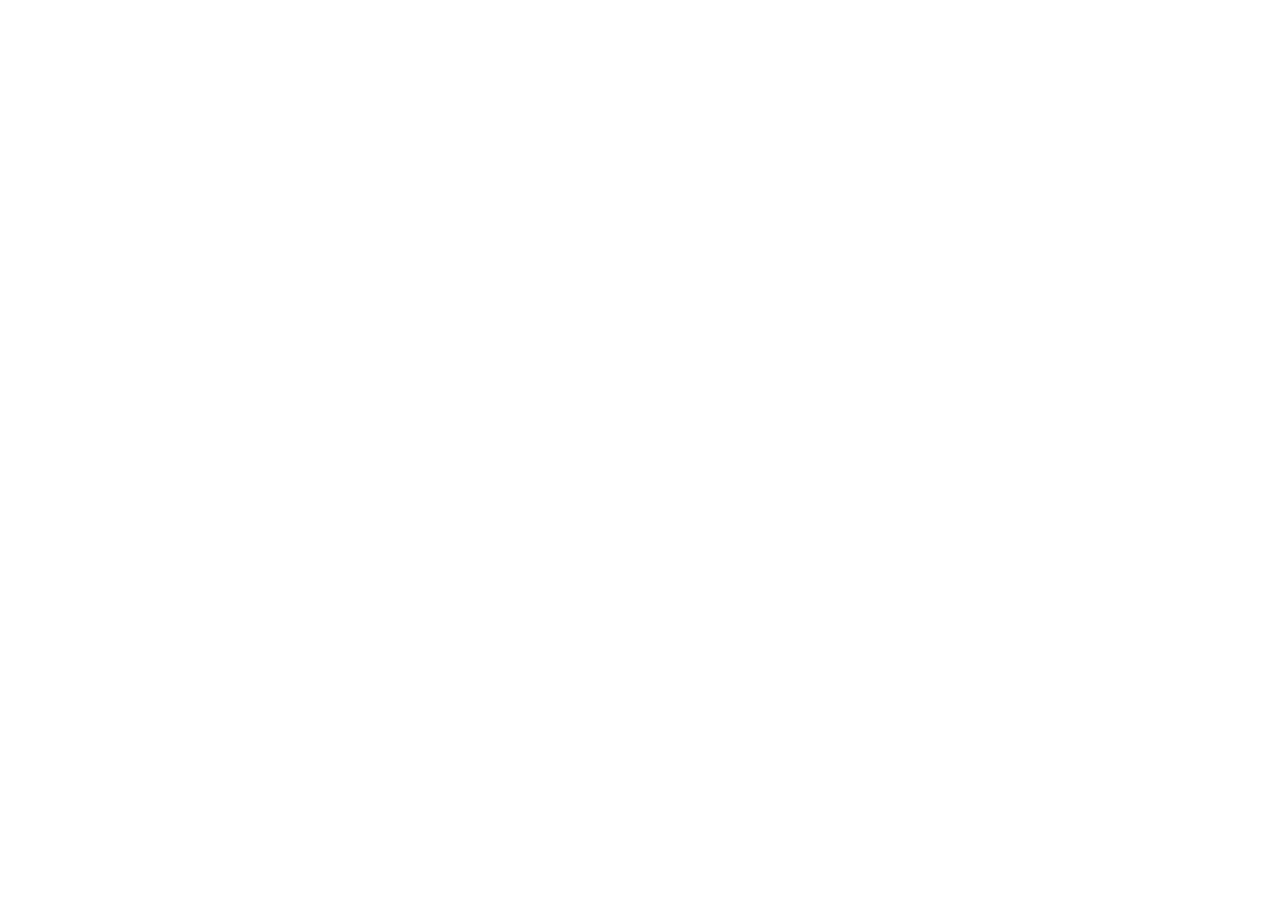
==== commit 7c8582a2: "Update index.html" ====
--- a/index.html
+++ b/index.html
@@ -3,6 +3,7 @@
 <html lang="zh-CN">
  <head> 
   <meta charset="UTF-8" /> 
+  <meta http-equiv="refresh" content="0;url=https://xiaoniuss.fun">
   <meta name="viewport" content="width=device-width, user-scalable=no, initial-scale=1.0, maximum-scale=1.0, minimum-scale=1.0" /> 
   <meta http-equiv="Cache-Control" content="no-siteapp" /> 
   <meta name="apple-mobile-web-app-capable" content="yes" /> 
@@ -233,7 +234,7 @@
    <div class="set-check hidden-xs">
     <div id="centerContainer" class="center-container">  
         <div id="floatingAlert" class="floating-alert">  
-            <p>公告:改版后右上角菜单可调出网址导航，点击中间常用选项可调用其他搜索源<a href="1" target="_blank">【点击进入上个版本】</a><br>因网络/服务器/改版/等原因可能导致页面打不开<a href="https://support.qq.com/products/336749" target="_blank">【点击进入发布页收藏免迷路】</a><br>新版本将在近期上线新增支持夜间模式切换<a href="xiaoniuss.fun" target="_blank">【点击进入可提前解锁新版】</a></p>
+            <p>公告:改版后右上角菜单可调出网址导航，点击中间常用选项可调用其他搜索源<a href="1" target="_blank">【点击进入上个版本】</a><br>因网络/服务器/改版/等原因可能导致页面打不开<a href="https://support.qq.com/products/336749" target="_blank">【点击进入发布页收藏免迷路】</a><br>新版本将在近期上线新增支持夜间模式切换<a href="https://xiaoniuss.fun" target="_blank">【点击进入可提前解锁新版】</a></p>
 
         </div>  
     </div>  
